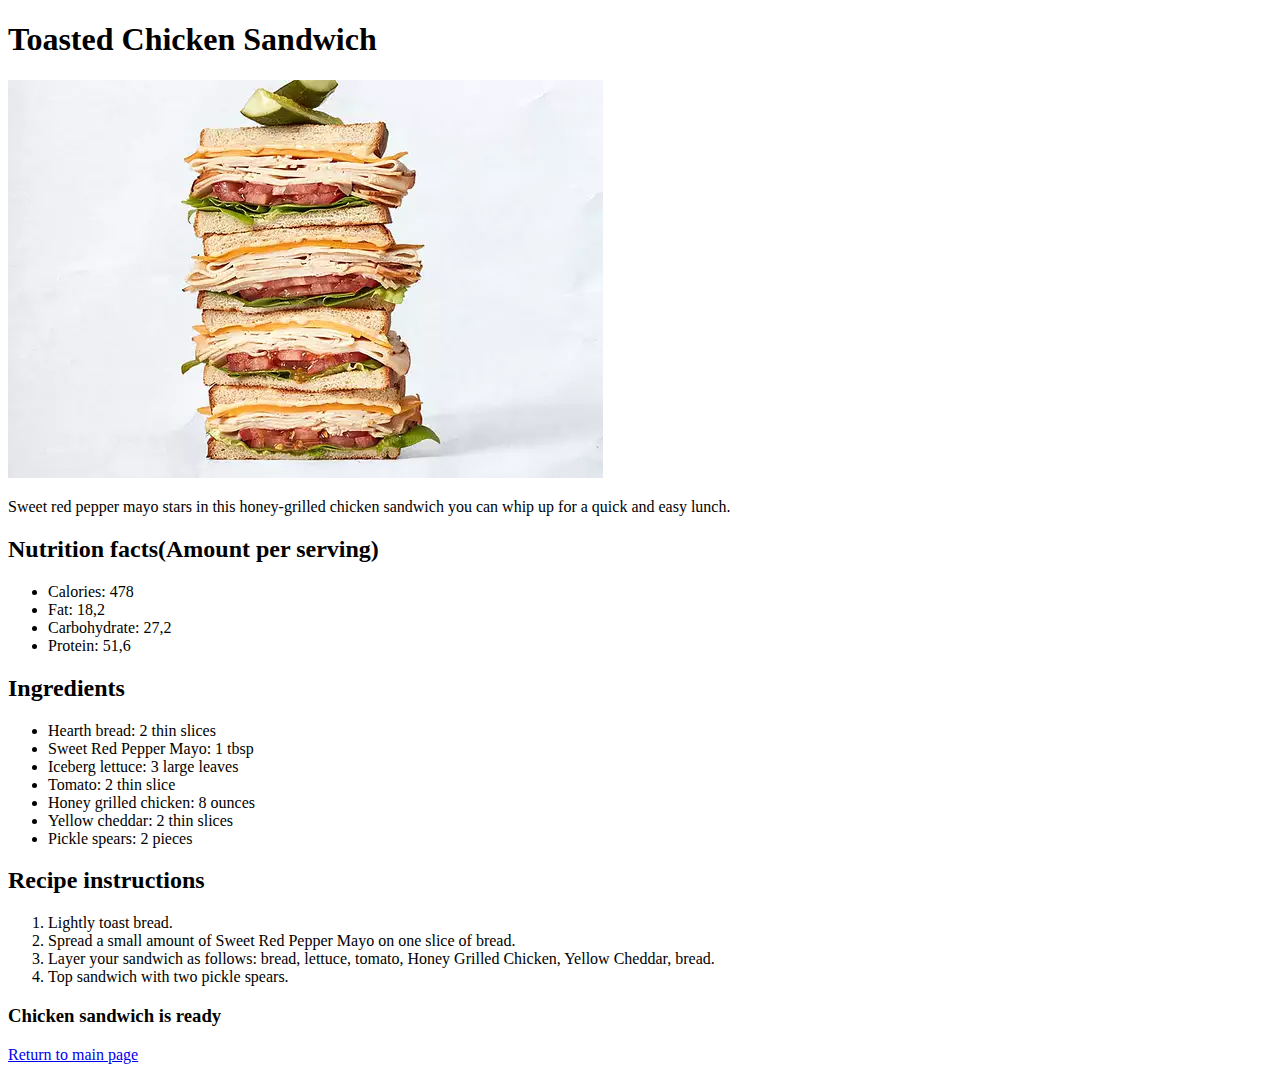
==== recipes/chicken_sandwich.html @ 5a9afddd "Add chicken sandwich recipe and update index.html" ====
<!DOCTYPE html>
<html lang="en">
    <head>
        <meta charset="utf-8">
        <title>Toasted Chicken Sandwich</title>
    </head>
    <body>
        <h1>Toasted Chicken Sandwich</h1>

        <img src="../images/chicken-sandwich.jpg" alt="chicken sandwich">
        <p>
            Sweet red pepper mayo stars in this honey-grilled chicken sandwich
             you can whip up for a quick and easy lunch.
        </p>
        
        <h2>Nutrition facts(Amount per serving)</h2>
        <ul>
            <li>Calories: 478</li>
            <li>Fat: 18,2</li>
            <li>Carbohydrate: 27,2</li>
            <li>Protein: 51,6</li>
        </ul>

        <h2>Ingredients</h2>
        <ul>
            <li>Hearth bread: 2 thin slices </li>
            <li>Sweet Red Pepper Mayo: 1 tbsp</li>
            <li>Iceberg lettuce: 3 large leaves</li>
            <li>Tomato: 2 thin slice</li>
            <li>Honey grilled chicken: 8 ounces</li>
            <li>Yellow cheddar: 2 thin slices</li>
            <li>Pickle spears: 2 pieces</li>
        </ul>

        <h2>Recipe instructions</h2>
        <ol>
            <li>Lightly toast bread.</li>
            <li>Spread a small amount of Sweet Red Pepper Mayo on one slice of bread.</li>
            <li>
                Layer your sandwich as follows: bread, lettuce, tomato, 
                Honey Grilled Chicken, Yellow Cheddar, bread.
            </li>
            <li>Top sandwich with two pickle spears.</li>
        </ol>
        <h3>Chicken sandwich is ready</h3>
        <a href="../index.html">Return to main page</a>
    </body>
</html>
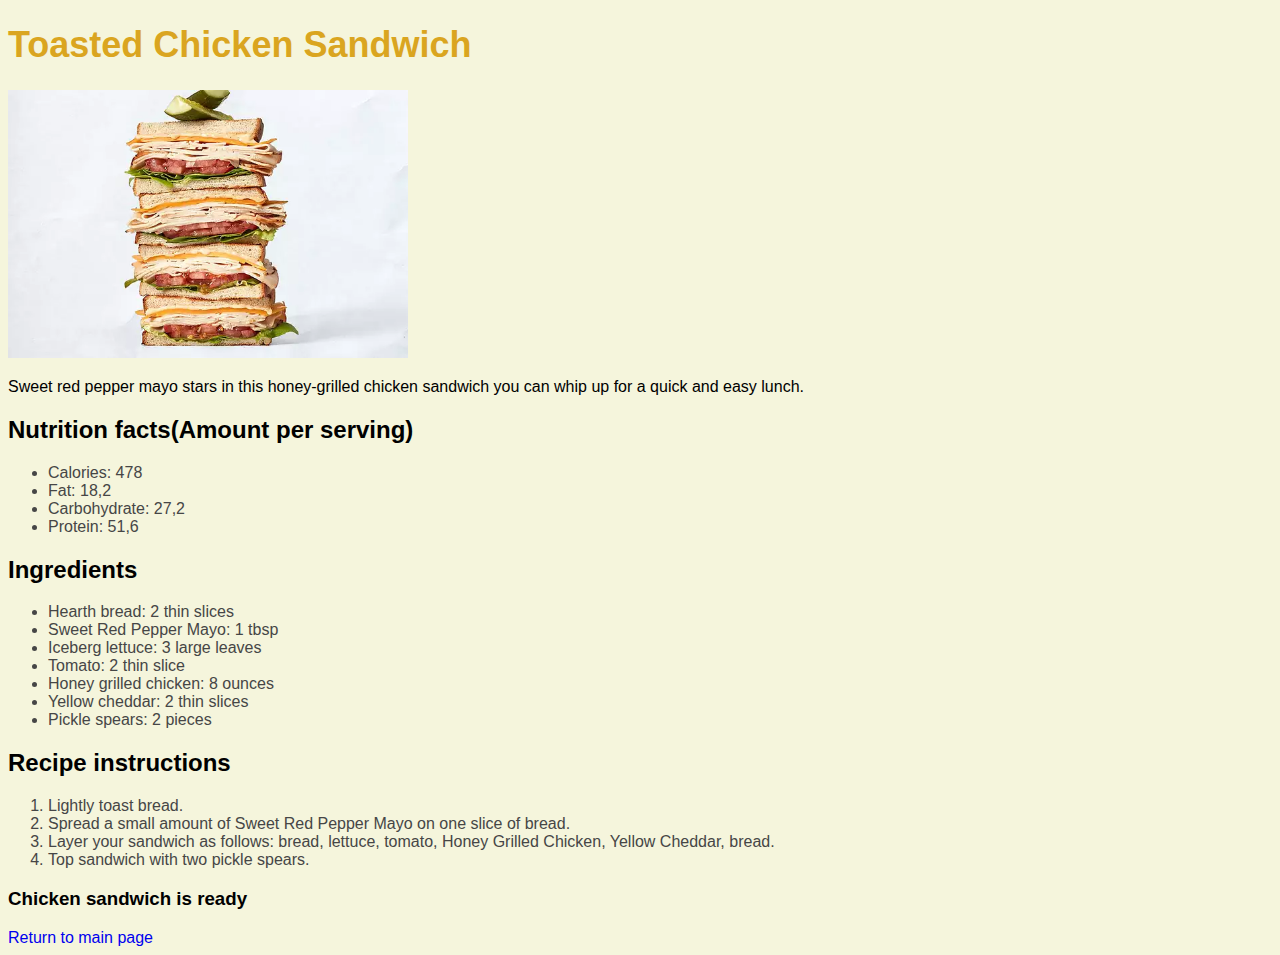
==== commit ab2092d0: "Change the file structure" ====
--- a/recipes/chicken_sandwich.html
+++ b/recipes/chicken_sandwich.html
@@ -3,11 +3,12 @@
     <head>
         <meta charset="utf-8">
         <title>Toasted Chicken Sandwich</title>
+        <link rel="stylesheet" type="text/css" href="../resources/css/style.css">
     </head>
     <body>
         <h1>Toasted Chicken Sandwich</h1>
 
-        <img src="../images/chicken-sandwich.jpg" alt="chicken sandwich">
+        <img src="../resources/images/chicken-sandwich.jpg" alt="chicken sandwich">
         <p>
             Sweet red pepper mayo stars in this honey-grilled chicken sandwich
              you can whip up for a quick and easy lunch.
--- a/resources/css/style.css
+++ b/resources/css/style.css
@@ -0,0 +1,22 @@
+body {
+    font-family: Helvetica, Arial, Verdana;
+    background-color:beige;
+}
+
+img {
+    width: 400px;
+    height: auto;
+}
+
+h1 {
+    font-size: 36px;
+    color: goldenrod;
+}
+
+a {
+    text-decoration: none;
+}
+
+li {
+    color: rgb(70, 70, 70);
+}